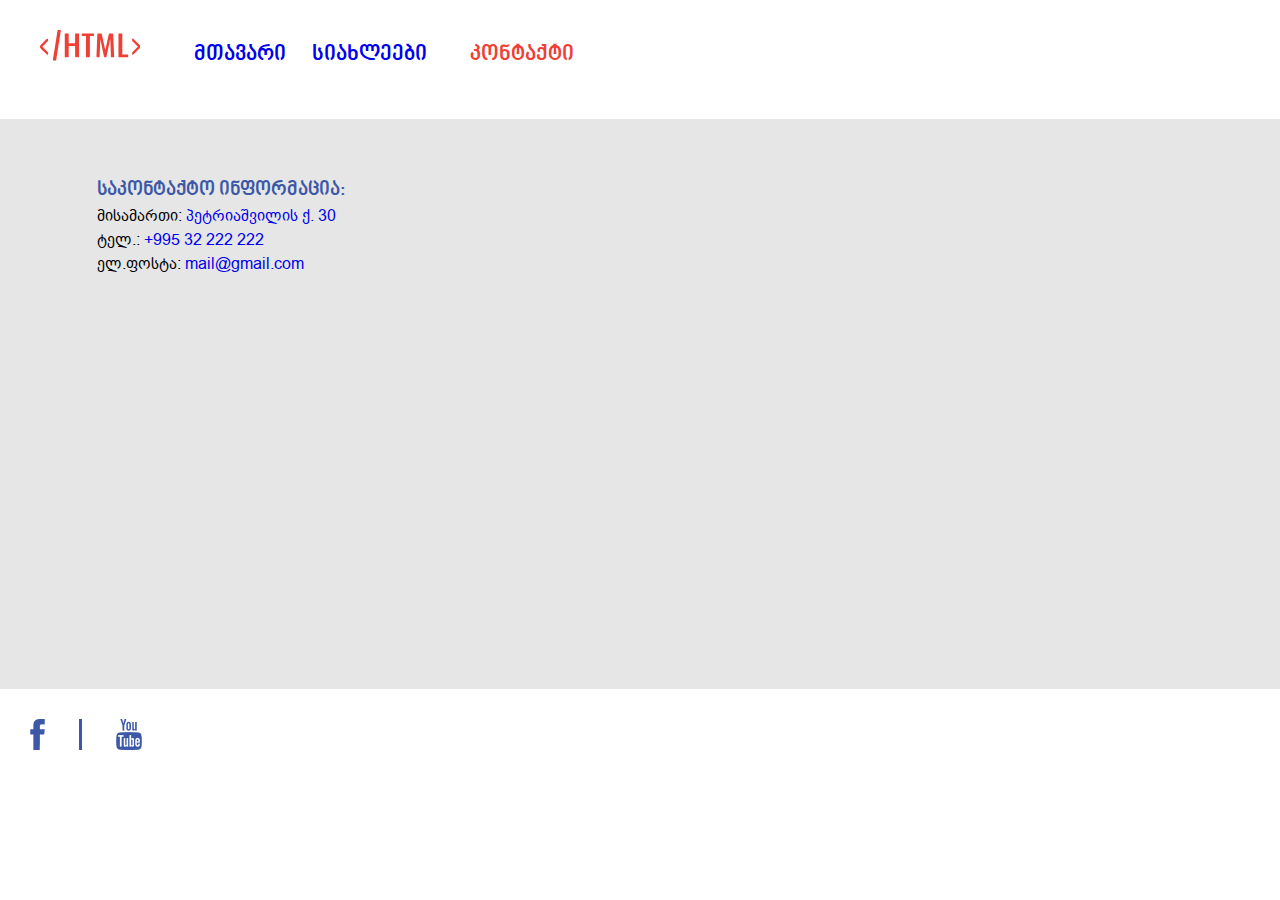
==== index2.html @ 9bf52c22 "atvirtva" ====
<!DOCTYPE html>
<html>
<head>
	<meta charset="utf-8">
	<meta name="viewport" content="width=device-width, initial-scale=1">
	<link rel="stylesheet" type="text/css" href="css/reset.css">
	<link rel="stylesheet" href="./css/bpg-nino-mtavruli-bold.css">
	<link rel="stylesheet" href="./css/bpg-ingiri-arial.css">
	<link rel="stylesheet" href="./css/bpg-nino-mtavruli.css">
	<link rel="stylesheet" type="text/css" href="css/style.css">
	<title>ThirdPage</title>
</head>
<body>
	<header>
		<nav>
			<ul>
				<li>
					<svg xmlns="http://www.w3.org/2000/svg" width="100.181" height="30.574" viewBox="0 0 100.181 30.574" class="htmlLogo">
		  				<g id="Group_6" data-name="Group 6" transform="translate(-30 -30)">
		  				 	<g id="Group_5" data-name="Group 5">
		    			 	<path id="Path_12" data-name="Path 12" d="M37.44,54.765a1.111,1.111,0,0,1-.51-.2l-5.809-5.6a3.308,3.308,0,0,1-.611-.612,2.167,2.167,0,0,1-.357-.509A1.412,1.412,0,0,1,30,47.172v-.815a1.408,1.408,0,0,1,.153-.662c.153-.2.255-.408.357-.51l.611-.611,5.758-5.758a.862.862,0,0,1,.51-.153.655.655,0,0,1,.509.2.906.906,0,0,1,.2.51v1.172c0,.1-.051.153-.051.2a.387.387,0,0,1-.1.2.631.631,0,0,1-.1.153c0,.051-.051.1-.153.2l-.152.153a.611.611,0,0,0-.2.2c-.1.1-.2.153-.2.2L32.65,46.51c-.1.1-.2.2-.2.306a.369.369,0,0,0,.2.306l4.484,4.433a.7.7,0,0,0,.2.153c.1.1.153.152.2.152l.152.153.153.153c.051.051.051.1.1.153s.051.153.1.2c0,.051.051.153.051.2V54a.653.653,0,0,1-.2.509A.538.538,0,0,1,37.44,54.765Z" fill="#ee4036"/>
		     			 	<path id="Path_13" data-name="Path 13" d="M43.045,60.574c-.1,0-.2-.153-.2-.408v-.152l4.688-29.4c.1-.407.2-.611.357-.611h2.752c.152,0,.2.153.2.408v.153l-4.688,29.4c-.1.407-.2.611-.356.611Z" fill="#ee4036"/>
		     			 	<path id="Path_14" data-name="Path 14" d="M55.275,57.16a.5.5,0,0,1-.408-.153c-.1-.1-.1-.306-.1-.611V34.229a1.29,1.29,0,0,1,.1-.611.5.5,0,0,1,.408-.153h2.9a.5.5,0,0,1,.408.153c.1.1.1.306.1.611v8.765a.382.382,0,0,0,.051.255c.051.1.1.1.153.1h5.962c.05,0,.1-.051.152-.1.051-.1.1-.153.1-.255V34.229a.885.885,0,0,1,.153-.611.5.5,0,0,1,.408-.153h2.955a.4.4,0,0,1,.357.153c.1.1.1.306.1.611V56.4a1.29,1.29,0,0,1-.1.611.463.463,0,0,1-.357.153H65.67a.382.382,0,0,1-.255-.051l-.2-.2a1.278,1.278,0,0,1-.1-.509V46.306c0-.255-.051-.356-.2-.356H58.893c-.153,0-.2.1-.2.356V56.4a.885.885,0,0,1-.153.611.5.5,0,0,1-.408.153Z" fill="#ee4036"/>
		     			 	<path id="Path_15" data-name="Path 15" d="M76.473,57.16a.4.4,0,0,1-.357-.153.885.885,0,0,1-.153-.611V36.522c0-.254-.051-.407-.2-.407H71.988c-.05,0-.1-.051-.152-.153a1.132,1.132,0,0,1-.051-.459V34.178a1.037,1.037,0,0,1,.1-.56.5.5,0,0,1,.407-.153H83.556a.4.4,0,0,1,.356.153c.1.1.1.306.1.56V35.5a.946.946,0,0,1-.1.51.655.655,0,0,1-.407.1H80.091c-.153,0-.2.153-.2.407V56.4a1.05,1.05,0,0,1-.153.662.5.5,0,0,1-.408.153H76.473Z" fill="#ee4036"/>
					     	<path id="Path_16" data-name="Path 16" d="M86.919,57.16c-.306,0-.459-.255-.459-.815v-.1l.917-21.912c0-.611.2-.917.51-.917h3.159a.862.862,0,0,1,.51.153.871.871,0,0,1,.306.611l3.363,15.593a.178.178,0,0,0,.051.1h.1c.051,0,.051-.051.051-.1L98.792,34.28c.1-.509.356-.815.764-.815h3.21c.306,0,.459.357.459.917l.917,21.912v.1c0,.509-.153.815-.509.815h-2.191c-.306,0-.51-.306-.51-.866l-.612-17.02c0-.051,0-.1-.05-.1s-.051,0-.1.051L96.55,56.4c-.1.509-.357.815-.663.815H94.613c-.305,0-.56-.255-.662-.815l-3.516-17.02c0-.051-.051-.1-.1-.051v.1L89.67,56.294c0,.611-.152.866-.458.866Z" fill="#ee4036"/>
					     	<path id="Path_17" data-name="Path 17" d="M108.932,57.16a.394.394,0,0,1-.356-.153c-.1-.1-.1-.306-.1-.611V34.229a1.29,1.29,0,0,1,.1-.611.459.459,0,0,1,.356-.153h2.956a.4.4,0,0,1,.356.153c.1.1.1.306.1.611V54.205c0,.254.1.356.255.356h5.2a.591.591,0,0,1,.356.1c.1.1.1.255.1.51V56.5a1.363,1.363,0,0,1-.1.56.428.428,0,0,1-.356.1Z" fill="#ee4036"/>
					     	<path id="Path_18" data-name="Path 18" d="M122.843,54.765a.5.5,0,0,1-.458-.2.906.906,0,0,1-.2-.509V52.931a.307.307,0,0,1,.051-.2c0-.051.051-.1.051-.153a.187.187,0,0,0,.051-.153c0-.051.051-.1.1-.153s.1-.1.1-.153.051-.051.1-.153l.152-.152q.077,0,.153-.153.153-.077.153-.153l4.484-4.586a.441.441,0,0,0,.153-.306.369.369,0,0,0-.2-.306L123.1,41.873a1.4,1.4,0,0,0-.255-.2c-.1-.1-.2-.153-.2-.2l-.153-.153c-.1-.1-.153-.152-.153-.2s-.051-.1-.1-.2-.051-.153-.1-.255V39.274a.7.7,0,0,1,.662-.713.824.824,0,0,1,.51.2l5.809,5.656.612.611a1.781,1.781,0,0,1,.3.459,1.569,1.569,0,0,1,.153.662v1.07c0,.051-.051.153-.051.2a.385.385,0,0,0-.051.2c0,.051-.051.1-.1.2a.631.631,0,0,1-.1.153.857.857,0,0,1-.152.2l-.153.152-.2.2c-.1.1-.2.153-.2.2L123.4,54.51A.87.87,0,0,1,122.843,54.765Z" fill="#ee4036"/>
					    	</g>
						</g>
					</svg>
				</li>
				<li><a href="index.html" class="header">მთავარი</a></li>
				<li><a href="index1.html" class="header news">სიახლეები</a></li>
				<li><a href="index2.html" class="main header contact">კონტაქტი</a></li>
			</ul>
		</nav>
	</header>
	<section class="section2">
		<address class="address">
			<h3 class="contactinfo">საკონტაქტო ინფორმაცია:</h3>
			<span>მისამართი:</span>
			<a href="https://goo.gl/maps/yP71PnyFRaw8ku4C7" target="_blank">პეტრიაშვილის ქ. 30</a>
			<br>
			<span>ტელ.:</span>
			<a href="Tel:+995 32 222 222">+995 32 222 222</a>
			<br>
			<span>ელ.ფოსტა:</span>
			<a href="mailto:mail@gmail.com" target="_blank">mail@gmail.com</a>
		</address>
		<!-- <iframe src="https://www.google.com/maps/" class="mapi"></iframe> -->
	</section>
	<footer>
		<img src="./images/Path 26@2X.png" class="footimg imgborder" usemap="#fb">
			<map name="fb">
				<area shape="rect" coords="1,30,15,1" href="https://www.facebook.com/" target="_blank">	
			</map>
		<a href="https://www.youtube.com/" target="_blank">
			<img src="./images/Youtube@2X.png" class="footimg">
		</a>
	</footer>
</body>
</html>
---- css/bpg-nino-mtavruli-bold.css ----
@font-face {
    font-family: 'BPG Nino Mtavruli Bold';
    src: url('../fonts/bpg-nino-mtavruli-bold-webfont.eot'); /* IE9 Compat Modes */
    src: url('../fonts/bpg-nino-mtavruli-bold-webfont.eot?#iefix') format('embedded-opentype'), /* IE6-IE8 */
         url('../fonts/bpg-nino-mtavruli-bold-webfont.woff2') format('woff2'), /* Super Modern Browsers */
         url('../fonts/bpg-nino-mtavruli-bold-webfont.woff') format('woff'), /* Pretty Modern Browsers */
         url('../fonts/bpg-nino-mtavruli-bold-webfont.ttf') format('truetype'), /* Safari, Android, iOS */
         url('../fonts/bpg-nino-mtavruli-bold-webfont.svg#bpg_nino_mtavrulibold') format('svg'); /* Legacy iOS */
}
---- css/bpg-ingiri-arial.css ----
@font-face {
    font-family: 'BPG Ingiri Arial';
    src: url('../fonts/bpg-ingiri-arial-webfont.eot'); /* IE9 Compat Modes */
    src: url('../fonts/bpg-ingiri-arial-webfont.eot?#iefix') format('embedded-opentype'), /* IE6-IE8 */
         url('../fonts/bpg-ingiri-arial-webfont.woff2') format('woff2'), /* Super Modern Browsers */
         url('../fonts/bpg-ingiri-arial-webfont.woff') format('woff'), /* Pretty Modern Browsers */
         url('../fonts/bpg-ingiri-arial-webfont.ttf') format('truetype'), /* Safari, Android, iOS */
         url('../fonts/bpg-ingiri-arial-webfont.svg#bpg_ingiri_arialregular') format('svg'); /* Legacy iOS */
}
---- css/bpg-nino-mtavruli.css ----
@font-face {
    font-family: 'BPG Nino Mtavruli';
    src: url('../fonts/bpg-nino-mtavruli-webfont.eot'); /* IE9 Compat Modes */
    src: url('../fonts/bpg-nino-mtavruli-webfont.eot?#iefix') format('embedded-opentype'), /* IE6-IE8 */
         url('../fonts/bpg-nino-mtavruli-webfont.woff2') format('woff2'), /* Super Modern Browsers */
         url('../fonts/bpg-nino-mtavruli-webfont.woff') format('woff'), /* Pretty Modern Browsers */
         url('../fonts/bpg-nino-mtavruli-webfont.ttf') format('truetype'), /* Safari, Android, iOS */
         url('../fonts/bpg-nino-mtavruli-webfont.svg#bpg_nino_mtavruliregular') format('svg'); /* Legacy iOS */
}
---- css/style.css ----
li {
	display: inline-block;
	color: #3D58A6;
	margin-top: 30px;
	margin-bottom: 40px;
	height: 35px;
}
.htmlLogo {
	margin-left: 40px;
	margin-right: 50px;
}
.main {
	color: #EE4036;
}
.header {
	font-family: "BPG Nino Mtavruli Bold", sans-serif;
	font-size: 22px;
	text-align: left;
}
.news {
	margin-left: 22px;
}
.contact {
	margin-left: 39px;
}
.smlimage {
	width: 270px;
	height: 210px;
	margin-top: 15px;
	margin-bottom: 26px;
	float: left;
	object-fit: fill;
}
.article {
	margin-left: 30px;
	/*margin-right: 98px;*/
}
.headnumber {
	background-color:#3D58A6 ;
	width: 56px;
	height: 50px;
	font-family: "BPG Nino Mtavruli", sans-serif;
	font-size: 48px;
	text-align: center;
	padding-top: 12px;
	padding-right: 5px;
	padding-left: 4px;
	color:#FFFFFF ;
}
.headmonth {
	font-family: "BPG Nino Mtavruli", sans-serif;
	font-size: 22px;
	color: #3D58A6;
	margin-top: 7px;
	margin-left: 1px;
	height: 25px;
	width: 56px;
}
.head {
	font-family: "BPG Nino Mtavruli", sans-serif;
	font-size: 20px;
	color: #000000;
	margin-top: 27px;
	width: 715px;
	margin-bottom: 5px;
}
.paragraph {
	font-family: "BPG Ingiri Arial", sans-serif;
	font-size: 16px;
	color: #000000;
	text-align: left;
	margin-top: 20px;
	margin-bottom: 25px;
	margin-left: 310px;
	line-height: 20px;
	width: 930px;
}
.footimg {
	margin-top: 30px;
	margin-left: 30px;
	margin-bottom: 25px;
	height: 31px;
}
.imgborder {
	border-right: 3px solid #3D58A6;
	padding-right: 34px;
}
.section {
	margin-left: 98px;
}
.BanerImage {
	margin-top: 35px;
	/*margin-left: 98px;*/
	width: 1170px;
	height: 460px;
}
.top-left-text {
	font-family: "BPG Nino Mtavruli Bold", sans-serif;
	line-height: 35px;
	position: absolute;
	left: 136px;
	top: 157px;
	padding-left: 29px;
	margin-top: 30px;
 	font-size: 30px;
	width: 401px;
	color: #E6E6E6;
}
.headbelow {
	font-size: 24px;
	text-align: left;
	margin-top: 118px;
	margin-bottom: 30px;
}
/*.section h4::first-line {
	text-transform: uppercase;
}
.head4::after {
	content: '';
	background-color: black;
	width: 2px;
	height: 18px;
	display: inline-block;
	margin-right: 5px;
	margin-left: 10px;
	border-top: 5px;
}*/
.artcbelow {
	background-color: #F2F2F2;
	display: inline-block;
	width: 570px;
	height: 225px;
	margin-top: 25px;
	margin-right: 10px;
	margin-bottom: 70px;
}
.artcbelow h2 {
	font-size: 22px;
	color: #3D58A6;
	margin-left: 20px;
	margin-top: 11px;
}
.artcbelow img {
	height: 120px;
	width: 100px;
	object-fit: contain;
	float: left;
	margin-top: 25px;
	margin-left: 40px;
	margin-right: 40px;
	margin-bottom: 40px;
}
.artcbelow p {
	font-size: 17px;
	line-height: 27px;
	width: 353px;
	height: 157px;
	display: inline-block;
	letter-spacing: 0.5px;
	margin-top: 30px;
	margin-left: 25px;
}
.section2 {
	background-color: #E6E6E6;
	width: 100%;
	height: 570px;

}
.contactinfo {
	color: #3D58A6;
	font-size: 20px;
	font-family: "BPG Nino Mtavruli Bold", sans-serif;
	padding-top: 56px;
	padding-bottom: 2px;
	padding-right: 55px;
}
.address {
	color: black;
	font-family: "BPG Ingiri Arial", sans-serif;
	text-align: left;
	font-size: 16px;
	line-height: 24px;
	padding-left: 97px;
	padding-top: 3px;
	padding-right: 55px;
	padding-bottom: 422px;
	display: inline-block;
}
.mapi {
	display: inline-block;
	height: 466px;
	width: 874px;
/*	padding-left: 402px;
	padding-right: 90px;
	padding-bottom: 55px;
	padding-top: 49px;*/
}
/*.head {
	margin-top: 87px;
	margin-bottom: 109px;
	height: 17px;
}

*/
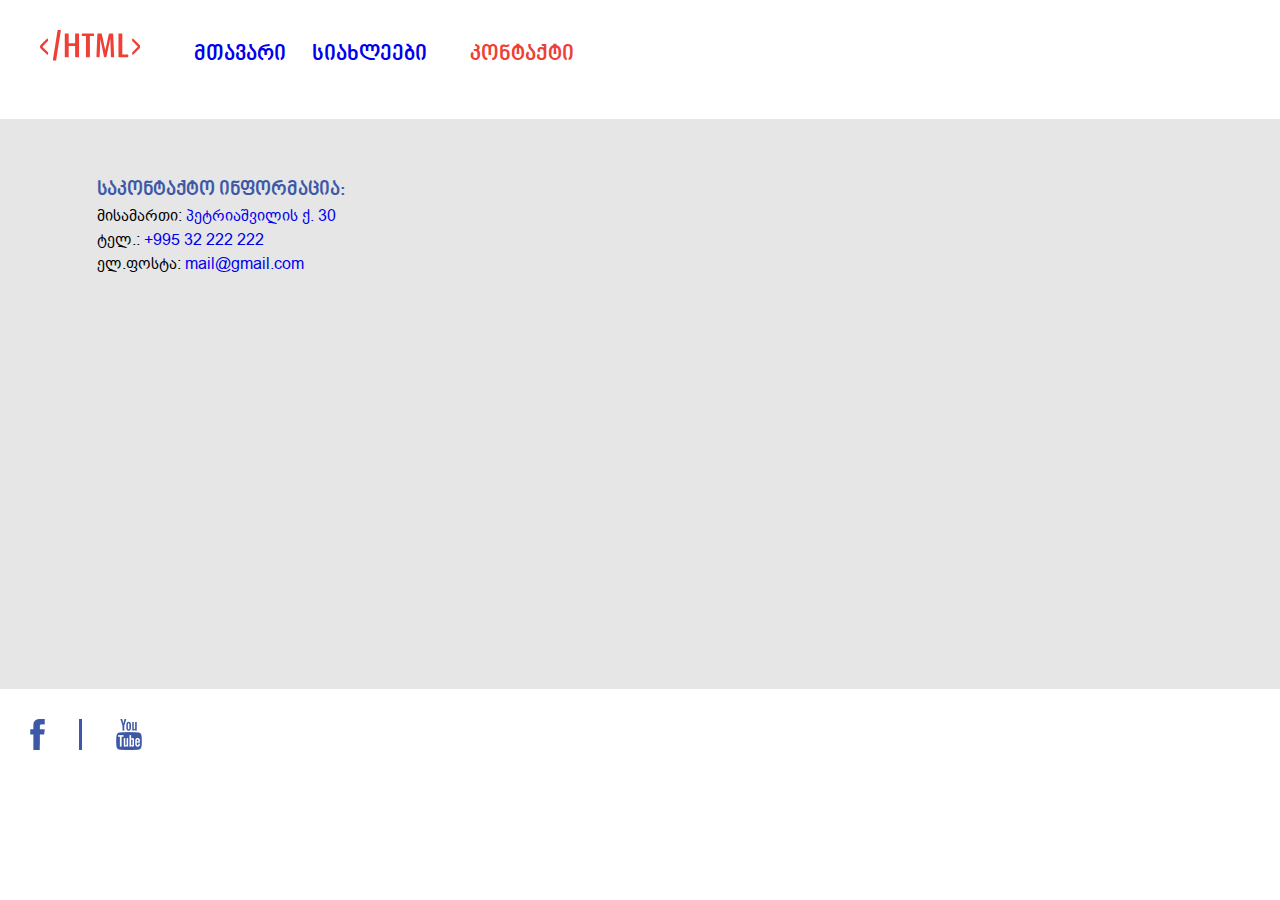
==== commit a7bc06a6: "Iframe" ====
--- a/index2.html
+++ b/index2.html
@@ -36,6 +36,7 @@
 		</nav>
 	</header>
 	<section class="section2">
+		<div>
 		<address class="address">
 			<h3 class="contactinfo">საკონტაქტო ინფორმაცია:</h3>
 			<span>მისამართი:</span>
@@ -47,7 +48,8 @@
 			<span>ელ.ფოსტა:</span>
 			<a href="mailto:mail@gmail.com" target="_blank">mail@gmail.com</a>
 		</address>
-		<!-- <iframe src="https://www.google.com/maps/" class="mapi"></iframe> -->
+		<iframe src="https://www.google.com/maps" class="mapi" title="GoogleMap"></iframe>
+		</div>
 	</section>
 	<footer>
 		<img src="./images/Path 26@2X.png" class="footimg imgborder" usemap="#fb">
--- a/css/style.css
+++ b/css/style.css
@@ -177,23 +177,22 @@
 .address {
 	color: black;
 	font-family: "BPG Ingiri Arial", sans-serif;
-	text-align: left;
 	font-size: 16px;
 	line-height: 24px;
 	padding-left: 97px;
 	padding-top: 3px;
-	padding-right: 55px;
-	padding-bottom: 422px;
-	display: inline-block;
+	width: 320px;
+	position: absolute;
 }
 .mapi {
 	display: inline-block;
 	height: 466px;
 	width: 874px;
-/*	padding-left: 402px;
+	margin-left: 420px;
 	padding-right: 90px;
 	padding-bottom: 55px;
-	padding-top: 49px;*/
+	padding-top: 49px;
+	position: absolute;
 }
 /*.head {
 	margin-top: 87px;
